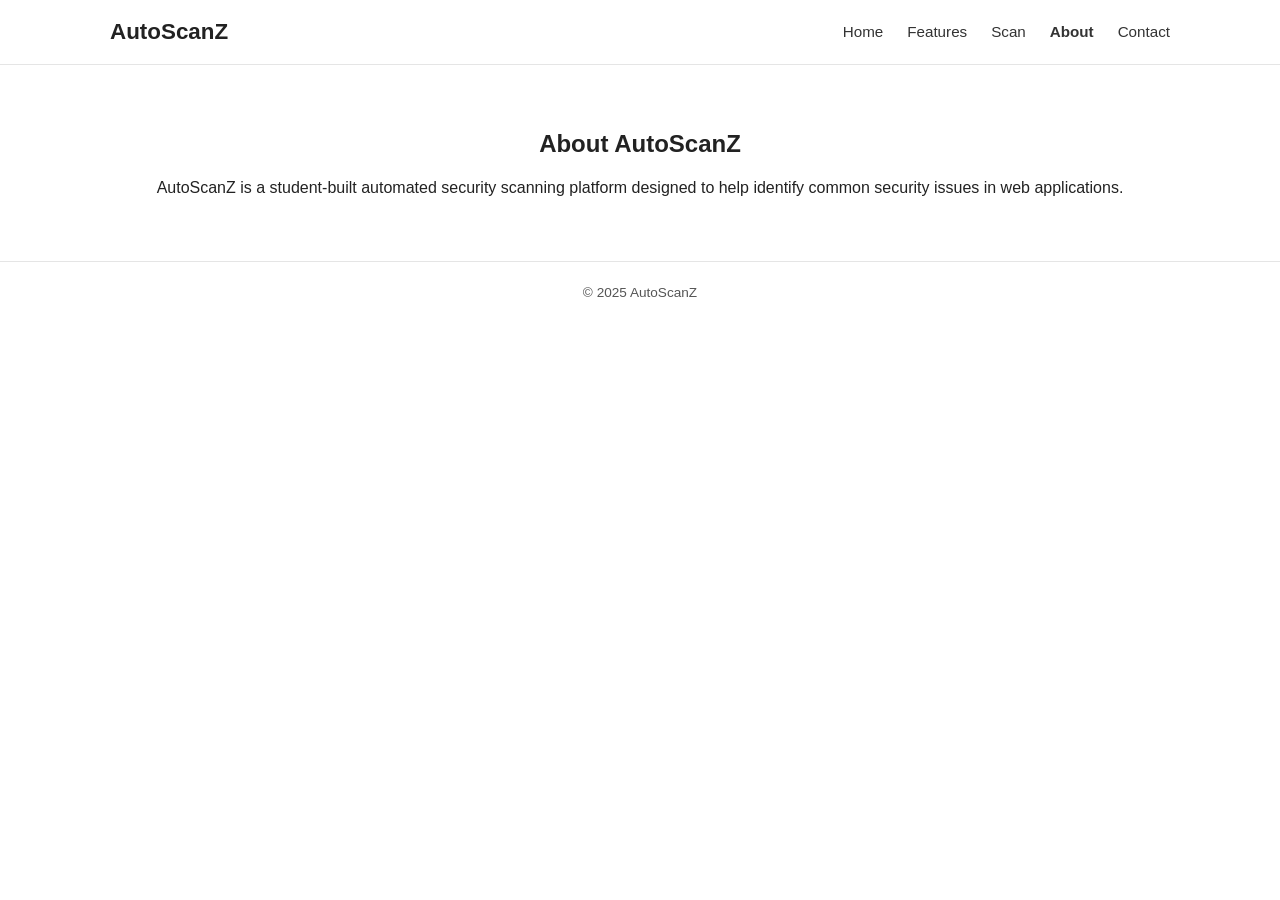
==== src/about.html @ 1e433e3a "Add files via upload" ====
<!DOCTYPE html>
<html lang="en">
<head>
    <meta charset="UTF-8" />
    <meta name="viewport" content="width=device-width, initial-scale=1.0" />
    <title>About | AutoScanZ</title>
    <link rel="stylesheet" href="css/style.css" />
</head>
<body>

<header class="navbar">
    <div class="container">
        <div class="logo">AutoScanZ</div>
        <nav>
            <ul class="nav-links">
                <li><a href="index.html">Home</a></li>
                <li><a href="features.html">Features</a></li>
                <li><a href="scan.html">Scan</a></li>
                <li><a href="about.html" class="active">About</a></li>
                <li><a href="contact.html">Contact</a></li>
            </ul>
        </nav>
    </div>
</header>

<section class="cta">
    <div class="container">
        <h2>About AutoScanZ</h2>
        <p>
            AutoScanZ is a student-built automated security scanning platform designed
            to help identify common security issues in web applications.
        </p>
    </div>
</section>

<footer class="footer">
    <div class="container">
        <p>&copy; 2025 AutoScanZ</p>
    </div>
</footer>

</body>
</html>
---- src/css/style.css ----
/* ================= GLOBAL RESET ================= */
* {
    margin: 0;
    padding: 0;
    box-sizing: border-box;
}

html {
    font-family: Arial, Helvetica, sans-serif;
    line-height: 1.6;
}

body {
    background-color: #ffffff;
    color: #222222;
}

/* ================= UTILITIES ================= */
.container {
    max-width: 1100px;
    margin: 0 auto;
    padding: 0 20px;
}

a {
    text-decoration: none;
    color: inherit;
}

ul {
    list-style: none;
}

/* ================= NAVBAR ================= */
.navbar {
    border-bottom: 1px solid #e5e5e5;
    background-color: #ffffff;
}

.navbar .container {
    display: flex;
    justify-content: space-between;
    align-items: center;
    height: 64px;
}

.logo {
    font-size: 1.4rem;
    font-weight: bold;
}

.nav-links {
    display: flex;
    gap: 24px;
}

.nav-links a {
    font-size: 0.95rem;
    color: #333333;
}

.nav-links a.active {
    font-weight: bold;
}

/* ================= HERO ================= */
.hero {
    padding: 80px 0;
    text-align: center;
}

.hero h1 {
    font-size: 2.4rem;
    margin-bottom: 16px;
}

.hero p {
    max-width: 700px;
    margin: 0 auto 32px;
    font-size: 1rem;
}

/* ================= BUTTONS ================= */
.btn-primary,
.btn-secondary {
    display: inline-block;
    padding: 12px 28px;
    border: 1px solid #222;
    font-size: 0.95rem;
    cursor: pointer;
}

.btn-primary {
    background-color: #222;
    color: #fff;
}

.btn-secondary {
    background-color: transparent;
    color: #222;
}

/* ================= FEATURES ================= */
.features {
    padding: 60px 0;
    background-color: #f9f9f9;
}

.features h2 {
    text-align: center;
    margin-bottom: 40px;
}

.feature-grid {
    display: grid;
    grid-template-columns: repeat(auto-fit, minmax(240px, 1fr));
    gap: 24px;
}

.feature-card {
    border: 1px solid #e0e0e0;
    padding: 24px;
    text-align: center;
}

/* ================= CTA ================= */
.cta {
    padding: 60px 0;
    text-align: center;
}

.cta h2 {
    margin-bottom: 12px;
}

/* ================= FOOTER ================= */
.footer {
    border-top: 1px solid #e5e5e5;
    padding: 20px 0;
    text-align: center;
    font-size: 0.85rem;
    color: #555;
}

/* ================= RESPONSIVE ================= */
@media (max-width: 768px) {
    .navbar .container {
        flex-direction: column;
        height: auto;
        padding: 12px 0;
    }

    .nav-links {
        margin-top: 10px;
    }

    .hero h1 {
        font-size: 2rem;
    }
}
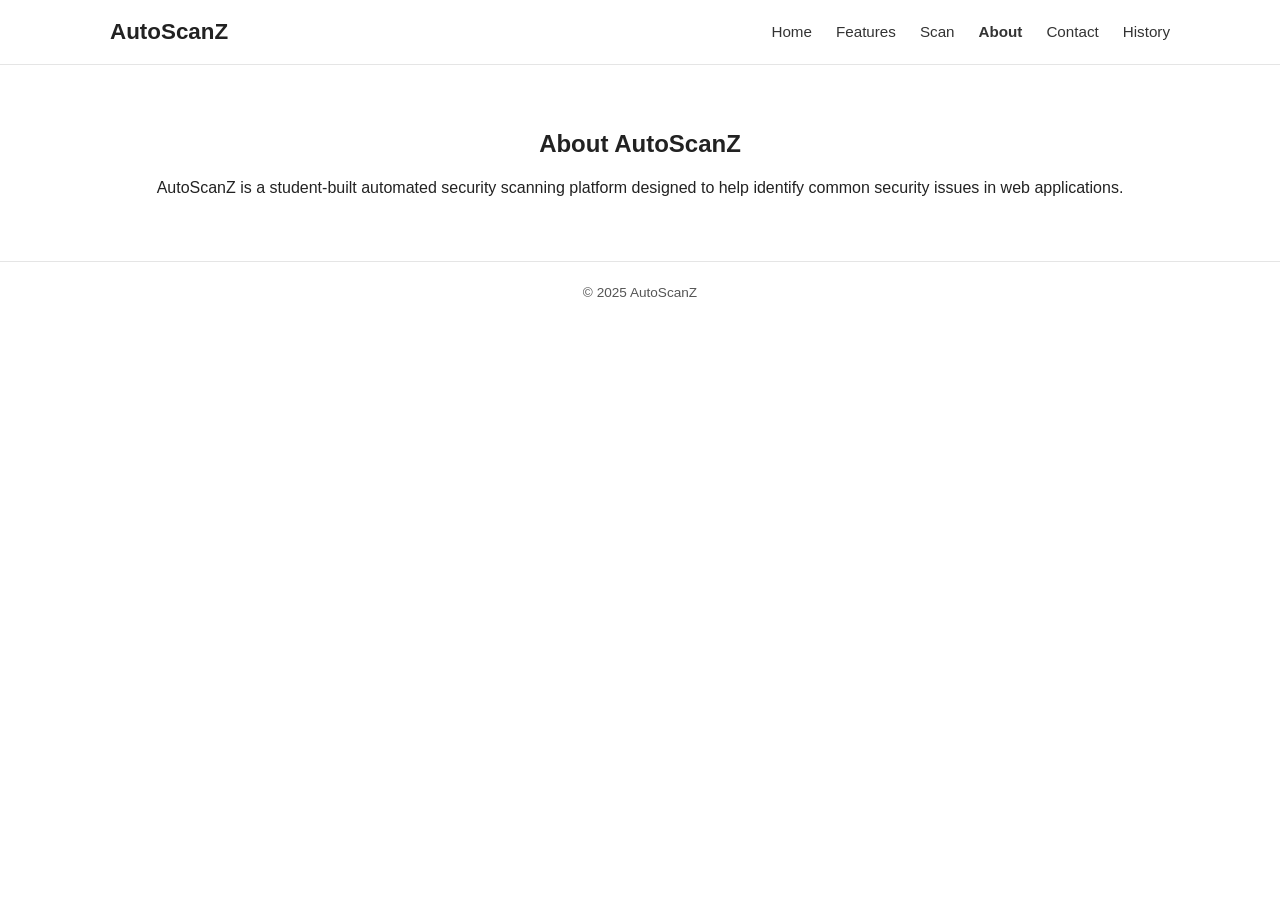
==== commit 549a130e: "Update about.html" ====
--- a/src/about.html
+++ b/src/about.html
@@ -18,6 +18,8 @@
                 <li><a href="scan.html">Scan</a></li>
                 <li><a href="about.html" class="active">About</a></li>
                 <li><a href="contact.html">Contact</a></li>
+                <li><a href="history.html">History</a></li>
+
             </ul>
         </nav>
     </div>
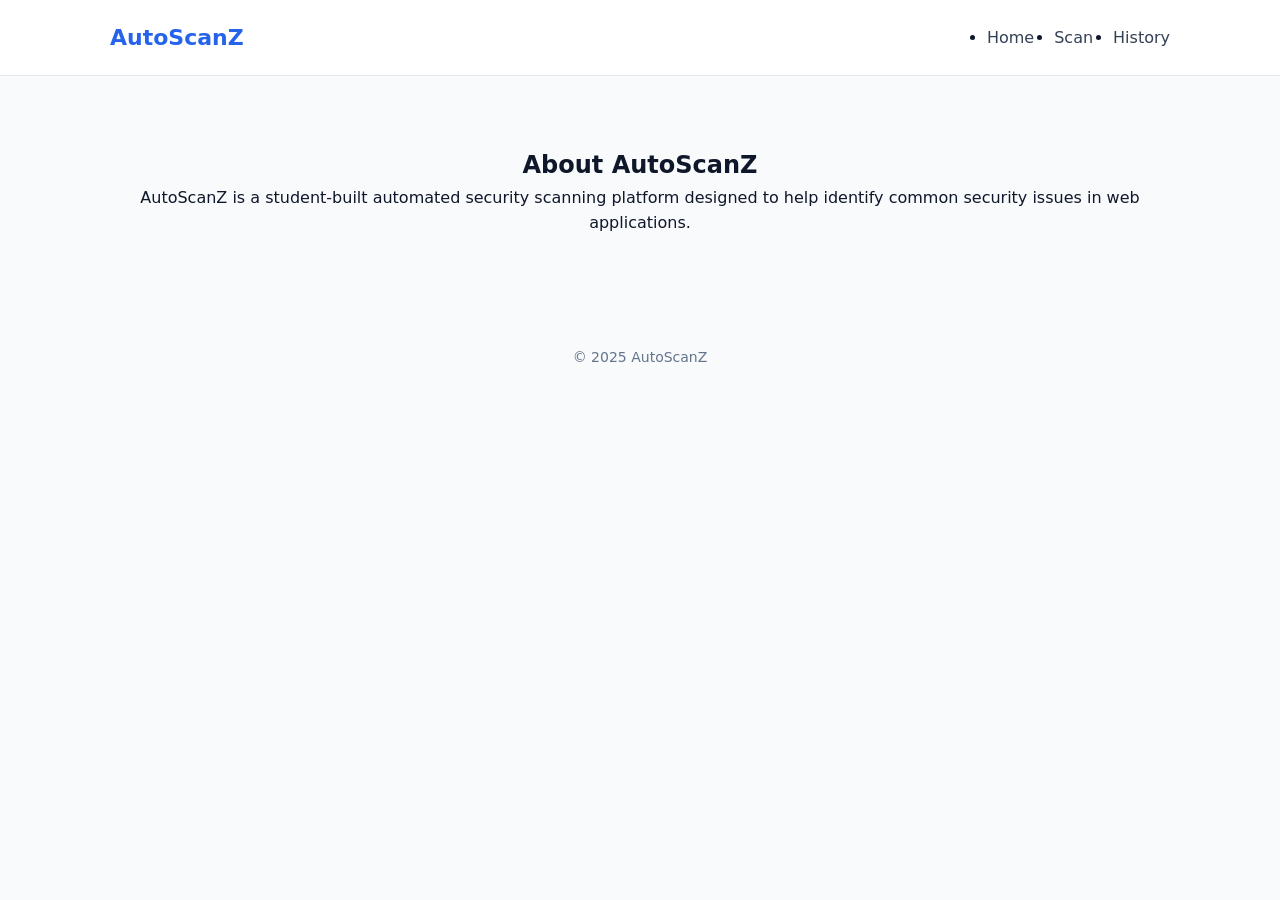
==== commit cf4ad004: "Refactor navbar in about.html to simplify links" ====
--- a/src/about.html
+++ b/src/about.html
@@ -9,20 +9,16 @@
 <body>
 
 <header class="navbar">
-    <div class="container">
-        <div class="logo">AutoScanZ</div>
-        <nav>
-            <ul class="nav-links">
-                <li><a href="index.html">Home</a></li>
-                <li><a href="features.html">Features</a></li>
-                <li><a href="scan.html">Scan</a></li>
-                <li><a href="about.html" class="active">About</a></li>
-                <li><a href="contact.html">Contact</a></li>
-                <li><a href="history.html">History</a></li>
-
-            </ul>
-        </nav>
-    </div>
+  <div class="container">
+    <div class="logo">AutoScanZ</div>
+    <nav>
+      <ul class="nav-links">
+        <li><a href="index.html">Home</a></li>
+        <li><a href="scan.html">Scan</a></li>
+        <li><a href="history.html">History</a></li>
+      </ul>
+    </nav>
+  </div>
 </header>
 
 <section class="cta">
--- a/src/css/style.css
+++ b/src/css/style.css
@@ -1,160 +1,184 @@
-/* ================= GLOBAL RESET ================= */
+/* ===================== RESET ===================== */
 * {
-    margin: 0;
-    padding: 0;
-    box-sizing: border-box;
+  margin: 0;
+  padding: 0;
+  box-sizing: border-box;
 }
 
-html {
-    font-family: Arial, Helvetica, sans-serif;
-    line-height: 1.6;
-}
-
+/* ===================== BASE ===================== */
 body {
-    background-color: #ffffff;
-    color: #222222;
-}
-
-/* ================= UTILITIES ================= */
-.container {
-    max-width: 1100px;
-    margin: 0 auto;
-    padding: 0 20px;
+  font-family: system-ui, -apple-system, BlinkMacSystemFont, "Segoe UI", Roboto, Ubuntu;
+  background-color: #f8fafc;
+  color: #0f172a;
+  line-height: 1.6;
 }
 
 a {
-    text-decoration: none;
-    color: inherit;
+  text-decoration: none;
+  color: inherit;
 }
 
-ul {
-    list-style: none;
+/* ===================== LAYOUT ===================== */
+.container {
+  max-width: 1100px;
+  margin: auto;
+  padding: 20px;
 }
 
-/* ================= NAVBAR ================= */
+/* ===================== NAVBAR ===================== */
 .navbar {
-    border-bottom: 1px solid #e5e5e5;
-    background-color: #ffffff;
+  background: #ffffff;
+  border-bottom: 1px solid #e5e7eb;
 }
 
 .navbar .container {
-    display: flex;
-    justify-content: space-between;
-    align-items: center;
-    height: 64px;
+  display: flex;
+  justify-content: space-between;
+  align-items: center;
 }
 
 .logo {
-    font-size: 1.4rem;
-    font-weight: bold;
+  font-size: 22px;
+  font-weight: 700;
+  color: #2563eb;
 }
 
 .nav-links {
-    display: flex;
-    gap: 24px;
+  display: flex;
+  gap: 20px;
 }
 
 .nav-links a {
-    font-size: 0.95rem;
-    color: #333333;
+  color: #334155;
+  font-weight: 500;
 }
 
+.nav-links a:hover,
 .nav-links a.active {
-    font-weight: bold;
+  color: #2563eb;
 }
 
-/* ================= HERO ================= */
+/* ===================== HERO ===================== */
 .hero {
-    padding: 80px 0;
-    text-align: center;
+  padding: 80px 20px;
+  background: linear-gradient(to right, #2563eb, #1e40af);
+  color: white;
+  text-align: center;
 }
 
 .hero h1 {
-    font-size: 2.4rem;
-    margin-bottom: 16px;
+  font-size: 40px;
+  margin-bottom: 10px;
 }
 
 .hero p {
-    max-width: 700px;
-    margin: 0 auto 32px;
-    font-size: 1rem;
+  font-size: 18px;
+  opacity: 0.9;
 }
 
-/* ================= BUTTONS ================= */
-.btn-primary,
-.btn-secondary {
-    display: inline-block;
-    padding: 12px 28px;
-    border: 1px solid #222;
-    font-size: 0.95rem;
-    cursor: pointer;
+/* ===================== BUTTONS ===================== */
+.btn-primary {
+  background-color: #2563eb;
+  color: white;
+  padding: 12px 20px;
+  border: none;
+  border-radius: 6px;
+  cursor: pointer;
+  font-size: 16px;
 }
 
-.btn-primary {
-    background-color: #222;
-    color: #fff;
+.btn-primary:hover {
+  background-color: #1e40af;
 }
 
-.btn-secondary {
-    background-color: transparent;
-    color: #222;
+/* ===================== SECTIONS ===================== */
+section {
+  padding: 50px 0;
 }
 
-/* ================= FEATURES ================= */
-.features {
-    padding: 60px 0;
-    background-color: #f9f9f9;
+/* ===================== CARDS ===================== */
+.card {
+  background: white;
+  border-radius: 10px;
+  padding: 20px;
+  box-shadow: 0 4px 15px rgba(0,0,0,0.05);
+  margin-bottom: 20px;
 }
 
-.features h2 {
-    text-align: center;
-    margin-bottom: 40px;
+/* ===================== SCAN PAGE ===================== */
+.cta {
+  text-align: center;
 }
 
-.feature-grid {
-    display: grid;
-    grid-template-columns: repeat(auto-fit, minmax(240px, 1fr));
-    gap: 24px;
+.cta input {
+  padding: 12px;
+  width: 300px;
+  border-radius: 6px;
+  border: 1px solid #cbd5f5;
+  font-size: 16px;
 }
 
-.feature-card {
-    border: 1px solid #e0e0e0;
-    padding: 24px;
-    text-align: center;
+#status {
+  margin-top: 15px;
+  font-weight: 500;
 }
 
-/* ================= CTA ================= */
-.cta {
-    padding: 60px 0;
-    text-align: center;
+/* ===================== RESULTS ===================== */
+.result-grid {
+  display: grid;
+  grid-template-columns: repeat(auto-fit, minmax(220px, 1fr));
+  gap: 20px;
 }
 
-.cta h2 {
-    margin-bottom: 12px;
+.result-box {
+  background: #ffffff;
+  padding: 20px;
+  border-radius: 10px;
+  text-align: center;
+  border-left: 5px solid #2563eb;
 }
 
-/* ================= FOOTER ================= */
-.footer {
-    border-top: 1px solid #e5e5e5;
-    padding: 20px 0;
-    text-align: center;
-    font-size: 0.85rem;
-    color: #555;
+.result-box.success {
+  border-color: #16a34a;
 }
 
-/* ================= RESPONSIVE ================= */
-@media (max-width: 768px) {
-    .navbar .container {
-        flex-direction: column;
-        height: auto;
-        padding: 12px 0;
-    }
+.result-box.error {
+  border-color: #dc2626;
+}
 
-    .nav-links {
-        margin-top: 10px;
-    }
+/* ===================== HISTORY TABLE ===================== */
+.history-table {
+  width: 100%;
+  border-collapse: collapse;
+  background: white;
+  border-radius: 10px;
+  overflow: hidden;
+}
 
-    .hero h1 {
-        font-size: 2rem;
-    }
+.history-table th {
+  background: #2563eb;
+  color: white;
+  text-align: left;
+  padding: 12px;
 }
+
+.history-table td {
+  padding: 12px;
+  border-bottom: 1px solid #e5e7eb;
+}
+
+.history-row {
+  cursor: pointer;
+}
+
+.history-row:hover {
+  background: #f1f5f9;
+}
+
+/* ===================== FOOTER ===================== */
+footer {
+  text-align: center;
+  padding: 20px;
+  color: #64748b;
+  font-size: 14px;
+}
